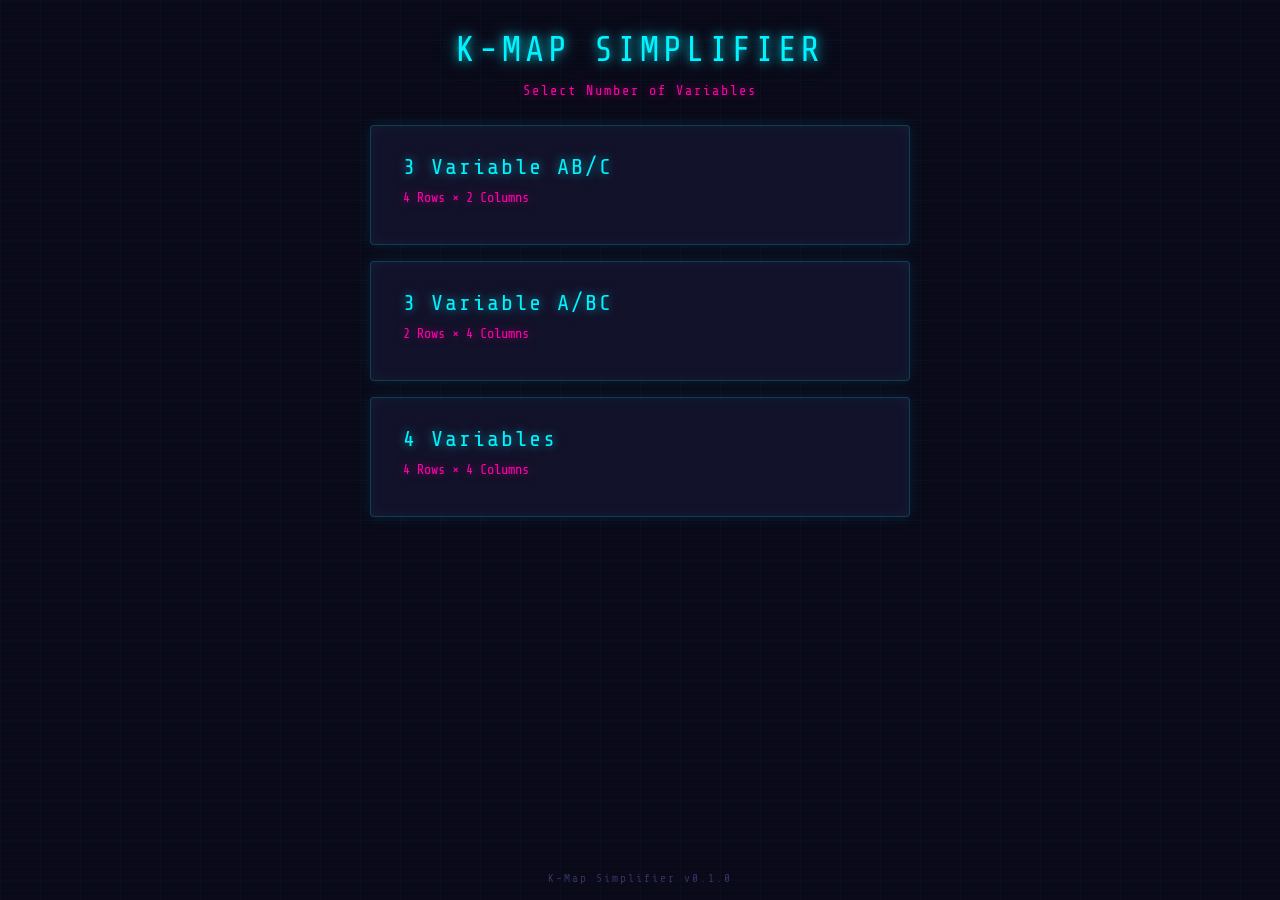
==== index.html @ 1b0e6153 "feat [NoIssue]: Backend parts removed" ====
<!DOCTYPE html>
<html lang="en">
<head>
<meta charset="UTF-8">
<meta name="viewport" content="width=device-width, initial-scale=1.0">
<title>K-Map Simplifier</title>
<link rel="preconnect" href="https://fonts.googleapis.com">
<link rel="preconnect" href="https://fonts.gstatic.com" crossorigin>
<link href="https://fonts.googleapis.com/css2?family=Share+Tech+Mono&display=swap" rel="stylesheet">
<link rel="stylesheet" href="/static/css/style.css">
</head>
<body>
<div class="scanlines"></div>
<div class="container">
  <h1>K-Map Simplifier</h1>
  <p class="subtitle">Select Number of Variables</p>

  <div class="select-section">
    <div class="var-card" onclick="location.href='3var-ab-c.html'">
      <div class="card-title">3 Variable AB/C</div>
      <div class="card-subtitle">4 Rows &times; 2 Columns</div>
    </div>

    <div class="var-card" onclick="location.href='3var-a-bc.html'">
      <div class="card-title">3 Variable A/BC</div>
      <div class="card-subtitle">2 Rows &times; 4 Columns</div>
    </div>

    <div class="var-card" onclick="location.href='4var.html'">
      <div class="card-title">4 Variables</div>
      <div class="card-subtitle">4 Rows &times; 4 Columns</div>
    </div>
  </div>

</div>
<div class="footer">K-Map Simplifier v0.1.0</div>
</body>
</html>
---- static/css/style.css ----
*, *::before, *::after {
  box-sizing: border-box;
  margin: 0;
  padding: 0;
}

body {
  font-family: 'Share Tech Mono', monospace;
  background: #0a0a1a;
  color: #c0c0e0;
  line-height: 1.5;
  min-height: 100vh;
  overflow-x: hidden;
  overflow-y: auto;
  display: flex;
  justify-content: center;
  position: relative;
}

body::before {
  content: '';
  position: fixed;
  top: 0;
  left: 0;
  width: 100%;
  height: 100%;
  background-image:
    linear-gradient(rgba(0, 243, 255, 0.03) 1px, transparent 1px),
    linear-gradient(90deg, rgba(0, 243, 255, 0.03) 1px, transparent 1px);
  background-size: 40px 40px;
  pointer-events: none;
  z-index: 0;
}

.scanlines {
  position: fixed;
  top: 0;
  left: 0;
  width: 100%;
  height: 100%;
  background: repeating-linear-gradient(
    0deg,
    transparent,
    transparent 2px,
    rgba(0, 0, 0, 0.08) 2px,
    rgba(0, 0, 0, 0.08) 4px
  );
  pointer-events: none;
  z-index: 1;
}

.container {
  width: 100%;
  max-width: 540px;
  margin: 1.5rem 1rem;
  text-align: center;
  position: relative;
  z-index: 2;
}

@keyframes neonFlicker {
  0%, 19%, 21%, 23%, 25%, 54%, 56%, 100% {
    text-shadow:
      0 0 10px rgba(0, 243, 255, 0.8),
      0 0 20px rgba(0, 243, 255, 0.4),
      0 0 40px rgba(0, 243, 255, 0.2),
      0 0 80px rgba(0, 243, 255, 0.1);
  }
  20%, 24%, 55% {
    text-shadow:
      0 0 4px rgba(0, 243, 255, 0.4),
      0 0 8px rgba(0, 243, 255, 0.2);
  }
  22% {
    text-shadow:
      0 0 2px rgba(0, 243, 255, 0.2),
      0 0 4px rgba(0, 243, 255, 0.1);
  }
}

h1 {
  font-size: 2.2rem;
  font-weight: 400;
  color: #00f3ff;
  margin-bottom: 0.25rem;
  text-shadow:
    0 0 10px rgba(0, 243, 255, 0.8),
    0 0 20px rgba(0, 243, 255, 0.4),
    0 0 40px rgba(0, 243, 255, 0.2);
  letter-spacing: 4px;
  text-transform: uppercase;
  animation: neonFlicker 3s step-end infinite;
}

.subtitle {
  color: #ff00aa;
  margin-bottom: 1.5rem;
  font-size: 0.85rem;
  text-shadow: 0 0 8px rgba(255, 0, 170, 0.6);
  letter-spacing: 2px;
}

.kmap-section {
  background: #12122a;
  border-radius: 4px;
  padding: 1.5rem;
  border: 1px solid rgba(0, 243, 255, 0.2);
  box-shadow:
    0 0 15px rgba(0, 243, 255, 0.1),
    inset 0 0 15px rgba(0, 243, 255, 0.05);
  display: inline-block;
}

.hint {
  font-size: 0.75rem;
  color: #6666aa;
  margin-bottom: 0.75rem;
  letter-spacing: 1px;
}

/* K-Map Grid */
.kmap-table {
  border-collapse: collapse;
  margin: 0 auto 1rem;
}

.kmap-table th, .kmap-table td {
  border: 1px solid rgba(0, 243, 255, 0.3);
  text-align: center;
  vertical-align: middle;
}

.kmap-table th {
  background: #0d0d24;
  font-size: 0.8rem;
  font-weight: 400;
  color: #00f3ff;
  padding: 4px 8px;
  text-shadow: 0 0 6px rgba(0, 243, 255, 0.5);
}

.kmap-table th.corner {
  background: transparent;
  border: none;
  color: #ff00aa;
  text-shadow: 0 0 6px rgba(255, 0, 170, 0.5);
}

.kmap-cell {
  width: 62px;
  height: 62px;
  cursor: pointer;
  font-size: 0.9rem;
  font-weight: 400;
  transition: all 0.15s;
  user-select: none;
  position: relative;
  background: #0d0d24;
}

.kmap-cell:hover {
  box-shadow: inset 0 0 12px rgba(0, 243, 255, 0.3);
  border-color: rgba(0, 243, 255, 0.6);
}

.kmap-cell .cell-value {
  font-size: 1.3rem;
  font-weight: 400;
}

.kmap-cell.val-0 {
  background: #0d0d24;
  color: #333366;
}

.kmap-cell.val-1 {
  background: #0a1a0a;
  color: #39ff14;
  text-shadow: 0 0 8px rgba(57, 255, 20, 0.8);
}

.kmap-cell.val-x {
  background: #1a0d00;
  color: #ff6a00;
  text-shadow: 0 0 8px rgba(255, 106, 0, 0.8);
}

/* Group coloring — neon palette */
.group-0 { background: #1a0033 !important; }
.group-1 { background: #001a33 !important; }
.group-2 { background: #33001a !important; }
.group-3 { background: #003300 !important; }
.group-4 { background: #333300 !important; }
.group-5 { background: #003333 !important; }
.group-6 { background: #330033 !important; }
.group-7 { background: #1a1a00 !important; }

/* Actions */
.actions {
  display: flex;
  gap: 0.75rem;
  justify-content: center;
  margin-top: 1rem;
}

.actions button {
  flex: 1;
  max-width: 160px;
  padding: 0.75rem;
  border: none;
  border-radius: 0;
  font-family: 'Share Tech Mono', monospace;
  font-size: 0.9rem;
  font-weight: 400;
  cursor: pointer;
  transition: all 0.15s;
  letter-spacing: 2px;
  text-transform: uppercase;
}

#simplify-btn {
  background: linear-gradient(135deg, #ff00aa, #cc0088);
  color: #fff;
  box-shadow: 0 0 10px rgba(255, 0, 170, 0.3);
}

#simplify-btn:hover {
  box-shadow: 0 0 20px rgba(255, 0, 170, 0.6), 0 0 40px rgba(255, 0, 170, 0.3);
  background: linear-gradient(135deg, #ff2d95, #ff00aa);
}

#reset-btn {
  background: transparent;
  color: #00f3ff;
  border: 1px solid rgba(0, 243, 255, 0.4);
  box-shadow: 0 0 6px rgba(0, 243, 255, 0.1);
}

#reset-btn:hover {
  box-shadow: 0 0 16px rgba(0, 243, 255, 0.4);
  border-color: #00f3ff;
  background: rgba(0, 243, 255, 0.05);
}

/* Error */
.error {
  margin-top: 0.75rem;
  padding: 0.5rem 0.75rem;
  background: #2a0000;
  color: #ff3366;
  border: 1px solid rgba(255, 51, 102, 0.3);
  font-size: 0.8rem;
  text-shadow: 0 0 6px rgba(255, 51, 102, 0.5);
}

.hidden { display: none; }

/* Expression */
.expression {
  font-size: 1.6rem;
  font-weight: 400;
  color: #ffe600;
  padding: 0.75rem 1rem;
  margin-top: 1rem;
  background: #0d0d24;
  border: 1px solid rgba(255, 230, 0, 0.2);
  font-family: 'Share Tech Mono', monospace;
  word-break: break-all;
  letter-spacing: 0.05em;
  text-align: center;
  text-shadow:
    0 0 8px rgba(255, 230, 0, 0.8),
    0 0 16px rgba(255, 230, 0, 0.3);
  box-shadow: 0 0 12px rgba(255, 230, 0, 0.1);
}

.overline {
  text-decoration: overline;
  text-decoration-thickness: 2px;
  text-decoration-color: #ffe600;
}

.overline-var {
  display: inline-block;
  min-width: 0.6em;
  text-align: center;
}

.plus {
  margin: 0 0.2em;
  color: #00f3ff;
  text-shadow: 0 0 6px rgba(0, 243, 255, 0.5);
}

.footer {
  position: fixed;
  bottom: 12px;
  left: 0;
  width: 100%;
  text-align: center;
  font-size: 0.7rem;
  color: #333366;
  letter-spacing: 2px;
  z-index: 2;
  pointer-events: none;
}

/* Select Page */
.select-section {
  display: flex;
  flex-direction: column;
  gap: 1rem;
  margin-top: 1.5rem;
}

.var-card {
  background: #12122a;
  border: 1px solid rgba(0, 243, 255, 0.2);
  border-radius: 4px;
  padding: 1.5rem 2rem;
  cursor: pointer;
  transition: all 0.2s;
  text-align: left;
  box-shadow:
    0 0 15px rgba(0, 243, 255, 0.1),
    inset 0 0 15px rgba(0, 243, 255, 0.05);
}

.var-card:hover {
  border-color: #00f3ff;
  box-shadow:
    0 0 25px rgba(0, 243, 255, 0.3),
    inset 0 0 20px rgba(0, 243, 255, 0.1);
  transform: translateY(-2px);
}

.var-card .card-title {
  font-size: 1.4rem;
  color: #00f3ff;
  text-shadow: 0 0 10px rgba(0, 243, 255, 0.6);
  letter-spacing: 2px;
  margin-bottom: 0.25rem;
}

.var-card .card-subtitle {
  font-size: 0.85rem;
  color: #ff00aa;
  text-shadow: 0 0 8px rgba(255, 0, 170, 0.5);
  margin-bottom: 0.75rem;
}

.var-card .card-variants {
  display: flex;
  gap: 0.75rem;
  flex-wrap: wrap;
}

.var-card .variant {
  font-size: 0.75rem;
  color: #6666aa;
  background: #0d0d24;
  padding: 0.25rem 0.5rem;
  border-radius: 2px;
  border: 1px solid rgba(0, 243, 255, 0.1);
}

.back-link {
  margin-bottom: 1rem;
}

.back-link a {
  color: #00f3ff;
  text-decoration: none;
  font-size: 0.85rem;
  text-shadow: 0 0 6px rgba(0, 243, 255, 0.5);
  transition: all 0.15s;
}

.back-link a:hover {
  text-shadow: 0 0 12px rgba(0, 243, 255, 0.8);
}
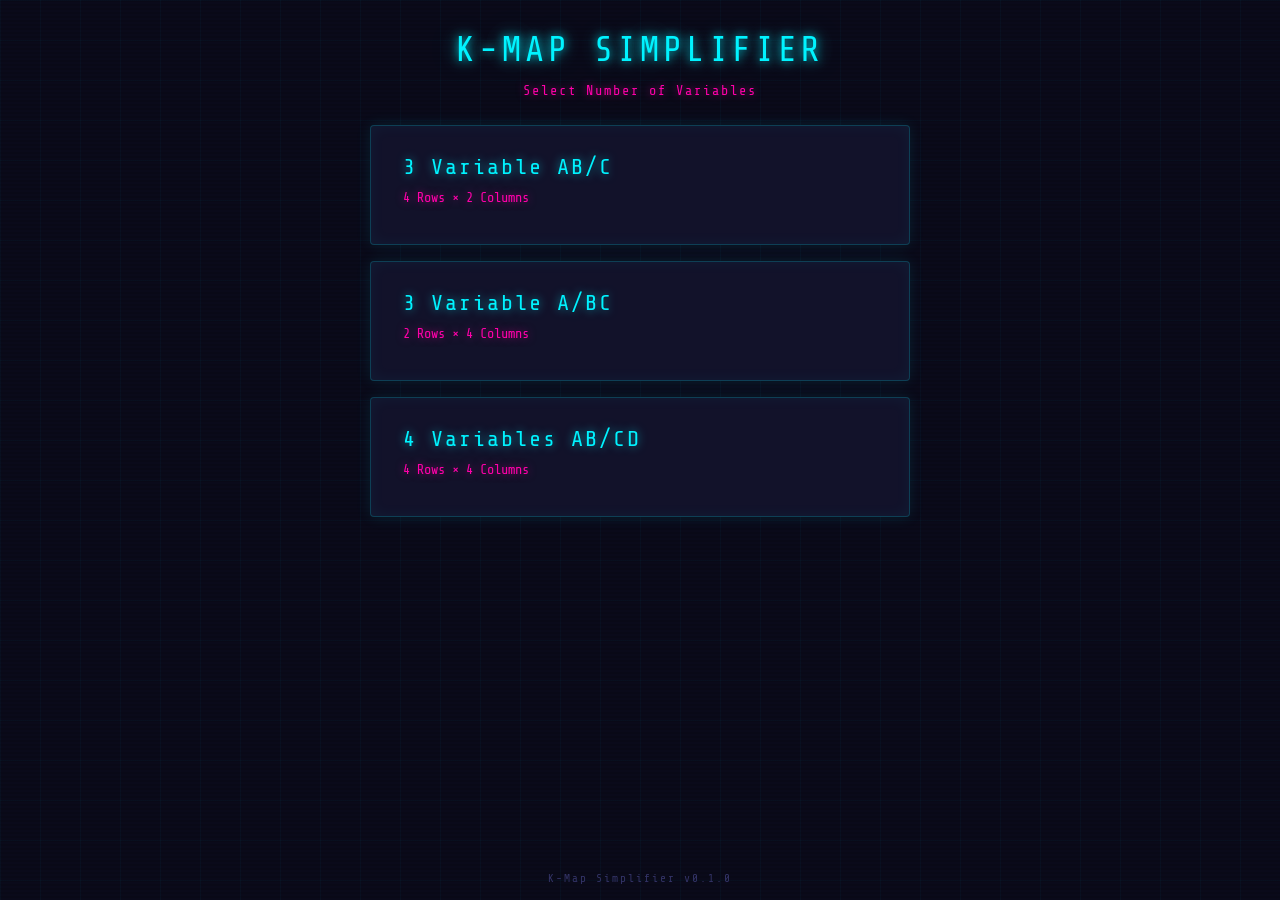
==== commit 167e1108: "feat[NoIssue]: Variable rendering names changed" ====
--- a/index.html
+++ b/index.html
@@ -7,7 +7,7 @@
 <link rel="preconnect" href="https://fonts.googleapis.com">
 <link rel="preconnect" href="https://fonts.gstatic.com" crossorigin>
 <link href="https://fonts.googleapis.com/css2?family=Share+Tech+Mono&display=swap" rel="stylesheet">
-<link rel="stylesheet" href="/static/css/style.css">
+<link rel="stylesheet" href="static/css/style.css">
 </head>
 <body>
 <div class="scanlines"></div>
@@ -27,7 +27,7 @@
     </div>
 
     <div class="var-card" onclick="location.href='4var.html'">
-      <div class="card-title">4 Variables</div>
+      <div class="card-title">4 Variables AB/CD</div>
       <div class="card-subtitle">4 Rows &times; 4 Columns</div>
     </div>
   </div>
